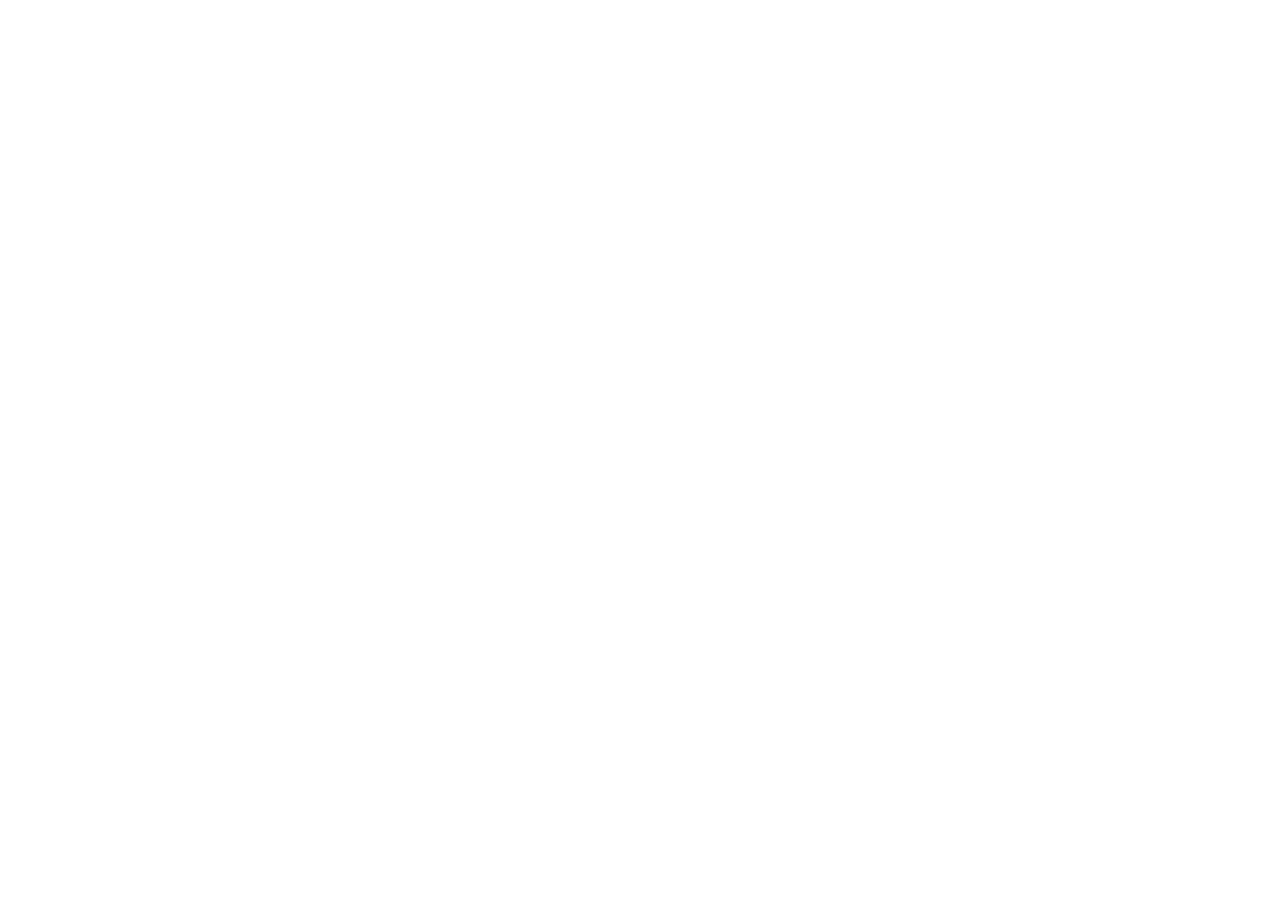
==== index.html @ ed487d2a "Create index.html" ====
<!DOCTYPE html>
<html lang="en">
<head>
    <meta charset="UTF-8">
    <meta name="viewport" content="width=device-width, initial-scale=1.0">
    <title>Site iFood</title>
</head>
<body>
    
</body>
</html>
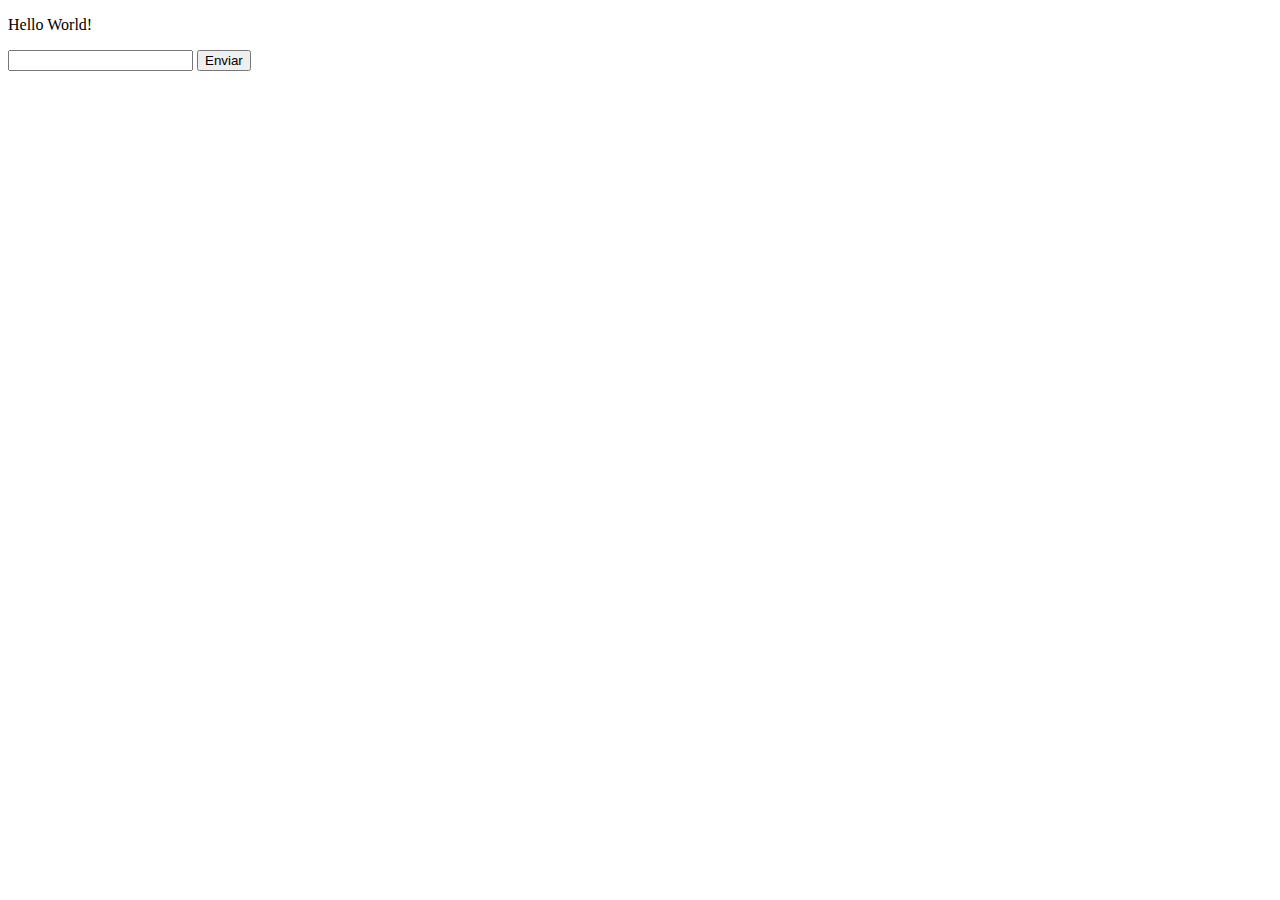
==== commit 41a1720b: "Update index.html" ====
--- a/index.html
+++ b/index.html
@@ -5,7 +5,18 @@
     <meta name="viewport" content="width=device-width, initial-scale=1.0">
     <title>Site iFood</title>
 </head>
-<body>
-    
+<body onload="window.alert('Seja bem vindo!')">
+    <p>Hello World!</p>
+    <input type="text" id="valor">
+    <button id="enviar">Enviar</button>
+
+    <script>
+        document.querySelector("#enviar").addEventListener("click", mudarValor);
+
+        function mudarValor(){
+            document.querySelector("#valor")
+            .value = "Novo conteúdo"
+        }
+    </script>
 </body>
 </html>